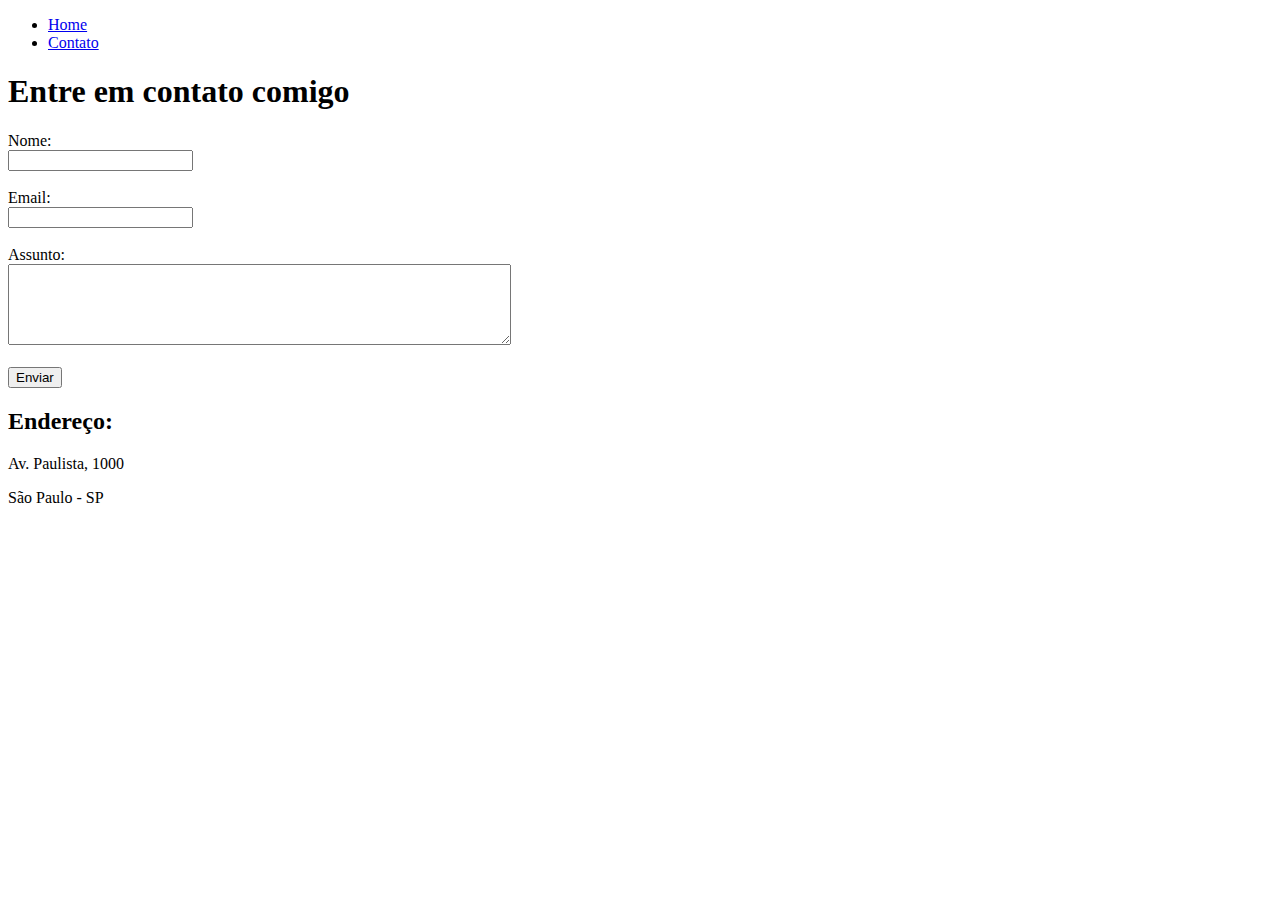
==== contato.html @ 0f027f79 "Exercicio Html" ====
<!DOCTYPE html>
<html lang="pt-br">
<head>
    <meta charset="UTF-8">
    <meta http-equiv="X-UA-Compatible" content="IE=edge">
    <meta name="viewport" content="width=device-width, initial-scale=1.0">
    <title>Contato</title>
</head>
<body>
    <ul>
        <li>
        <a href="index.html"> Home </a>
        </li>
        <li>
        <a href="contato.html"> Contato </a>    
        </li>
    </ul>
    <h1>Entre em contato comigo</h1>

    <form>
        <label for="nome">Nome:</label><br>
        <input type="text" id="nome">
        <br>
        <br>
        <label for="email">Email:</label><br>
        <input type="email" id="email">
        <br>
        <br>
        <label for="assunto">Assunto:</label><br>
        <textarea name="assunto" id="assunto" cols="60" rows="5"></textarea>
        <br>
        <br>
        <button>Enviar</button>
    </form>

    <h2>Endereço:</h2>

    <p> Av. Paulista, 1000 </p>
    <p>São Paulo - SP</p>

    <iframe src="https://www.google.com/maps/embed?pb=!1m18!1m12!1m3!1d3657.0980322469045!2d-46.65412628507055!3d-23.564922384681033!2m3!1f0!2f0!3f0!3m2!1i1024!2i768!4f13.1!3m3!1m2!1s0x94ce5994f2e15a7d%3A0xdeb92126793e5e90!2sAv.%20Paulista%2C%201000%20-%20Bela%20Vista%2C%20S%C3%A3o%20Paulo%20-%20SP%2C%2001310-100!5e0!3m2!1spt-BR!2sbr!4v1629136904245!5m2!1spt-BR!2sbr" width="400" height="250" style="border:0;" allowfullscreen="" loading="lazy"></iframe>

</body>
</html>
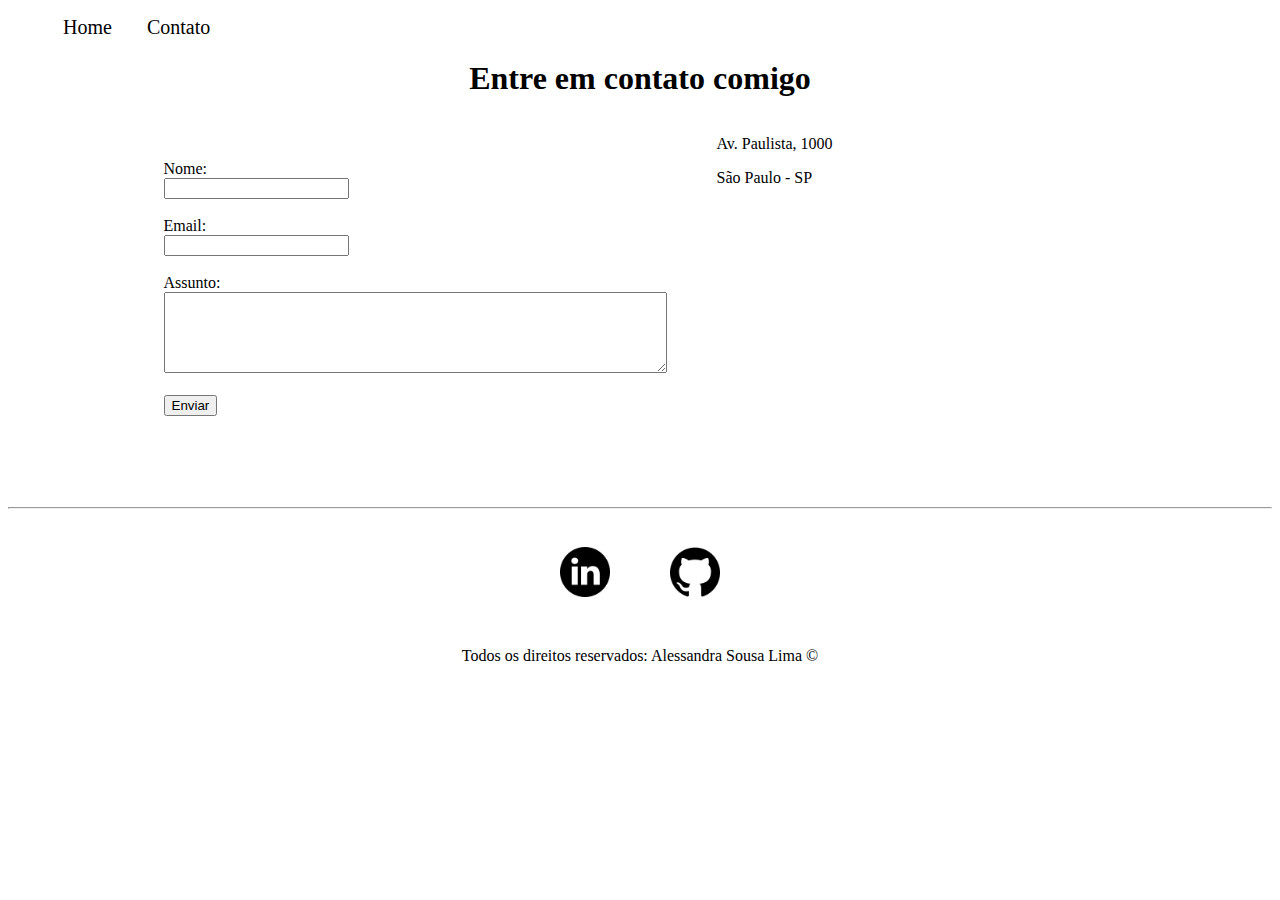
==== commit 1a9c26ac: "Implementação de style do site com CSS puro" ====
--- a/contato.html
+++ b/contato.html
@@ -5,9 +5,10 @@
     <meta http-equiv="X-UA-Compatible" content="IE=edge">
     <meta name="viewport" content="width=device-width, initial-scale=1.0">
     <title>Contato</title>
+    <link rel="stylesheet" href="assets/css/style.css">
 </head>
 <body>
-    <ul>
+    <ul id="menu">
         <li>
         <a href="index.html"> Home </a>
         </li>
@@ -15,30 +16,56 @@
         <a href="contato.html"> Contato </a>    
         </li>
     </ul>
-    <h1>Entre em contato comigo</h1>
+    <h1 class="center">Entre em contato comigo</h1>
 
-    <form>
-        <label for="nome">Nome:</label><br>
-        <input type="text" id="nome">
-        <br>
-        <br>
-        <label for="email">Email:</label><br>
-        <input type="email" id="email">
-        <br>
-        <br>
-        <label for="assunto">Assunto:</label><br>
-        <textarea name="assunto" id="assunto" cols="60" rows="5"></textarea>
-        <br>
-        <br>
-        <button>Enviar</button>
-    </form>
+    <div class="container mb-50">
+        <div>
+            
+            <form>
+                <label for="nome">Nome:</label><br>
+                <input type="text" id="nome">
+                <br>
+                <br>
+                <label for="email">Email:</label><br>
+                <input type="email" id="email">
+                <br>
+                <br>
+                <label for="assunto">Assunto:</label><br>
+                <textarea name="assunto" id="assunto" cols="60" rows="5"></textarea>
+                <br>
+                <br>
+                <button>Enviar</button>
+            </form>
+        </div>
 
-    <h2>Endereço:</h2>
+        <div class="ml-50">
+        
+            <p> Av. Paulista, 1000 </p>
+            <p>São Paulo - SP</p>
 
-    <p> Av. Paulista, 1000 </p>
-    <p>São Paulo - SP</p>
+            <iframe src="https://www.google.com/maps/embed?pb=!1m18!1m12!1m3!1d3657.0980322469045!2d-46.65412628507055!3d-23.564922384681033!2m3!1f0!2f0!3f0!3m2!1i1024!2i768!4f13.1!3m3!1m2!1s0x94ce5994f2e15a7d%3A0xdeb92126793e5e90!2sAv.%20Paulista%2C%201000%20-%20Bela%20Vista%2C%20S%C3%A3o%20Paulo%20-%20SP%2C%2001310-100!5e0!3m2!1spt-BR!2sbr!4v1629136904245!5m2!1spt-BR!2sbr" width="400" height="250" style="border:0;" allowfullscreen="" loading="lazy"></iframe>
+        </div>
 
-    <iframe src="https://www.google.com/maps/embed?pb=!1m18!1m12!1m3!1d3657.0980322469045!2d-46.65412628507055!3d-23.564922384681033!2m3!1f0!2f0!3f0!3m2!1i1024!2i768!4f13.1!3m3!1m2!1s0x94ce5994f2e15a7d%3A0xdeb92126793e5e90!2sAv.%20Paulista%2C%201000%20-%20Bela%20Vista%2C%20S%C3%A3o%20Paulo%20-%20SP%2C%2001310-100!5e0!3m2!1spt-BR!2sbr!4v1629136904245!5m2!1spt-BR!2sbr" width="400" height="250" style="border:0;" allowfullscreen="" loading="lazy"></iframe>
+    </div>
+
+    <hr>
+    <footer>
+
+        <div class="container">
+            <a href="https://www.linkedin.com/in/alessandra-sousa-lima/" target="_blank">
+                <img class="tm-social p-30" src="assets/img/linkedin.png" alt="Logo do Linkedin">
+            </a>
+
+           <a href="https://github.com/alele43" target="_blank">
+                <img class="tm-social p-30" src="assets/img/github.png" alt="Logo do Github">
+           </a>      
+        </div>
+
+       <p class="center">
+        Todos os direitos reservados: Alessandra Sousa Lima &copy;
+       </p> 
+
+    </footer>
 
 </body>
 </html>--- a/assets/css/style.css
+++ b/assets/css/style.css
@@ -0,0 +1,61 @@
+/*
+Estilos da página index.html*/
+.center {
+    text-align: center;
+}
+
+.justify {
+    text-align: justify;
+}
+
+.container{
+    display: flex;
+    flex-flow: row ;
+    justify-content: center ;
+    align-items: center;
+}
+
+#menu li {
+    display: inline;
+    padding: 15px;
+    
+}
+
+#menu li a {
+    text-decoration: none;
+    color: black;
+    font-size: 20px;
+}
+
+#menu li a:hover {
+    color:gray;
+}
+
+.p-30 {
+    padding: 30px;
+}
+
+.br-50 {
+    border-radius: 50%;
+}
+
+/*.wh-300 {
+    width: 0px;
+    height: 0px;
+}*/
+
+.tm-social {
+    width: 50px;
+    height: 50px;
+}
+
+.mb-50 {
+    margin-bottom: 50px;
+}
+
+/*
+Estilos da página contato.html*/
+
+.ml-50 {
+    margin-left: 50px;
+}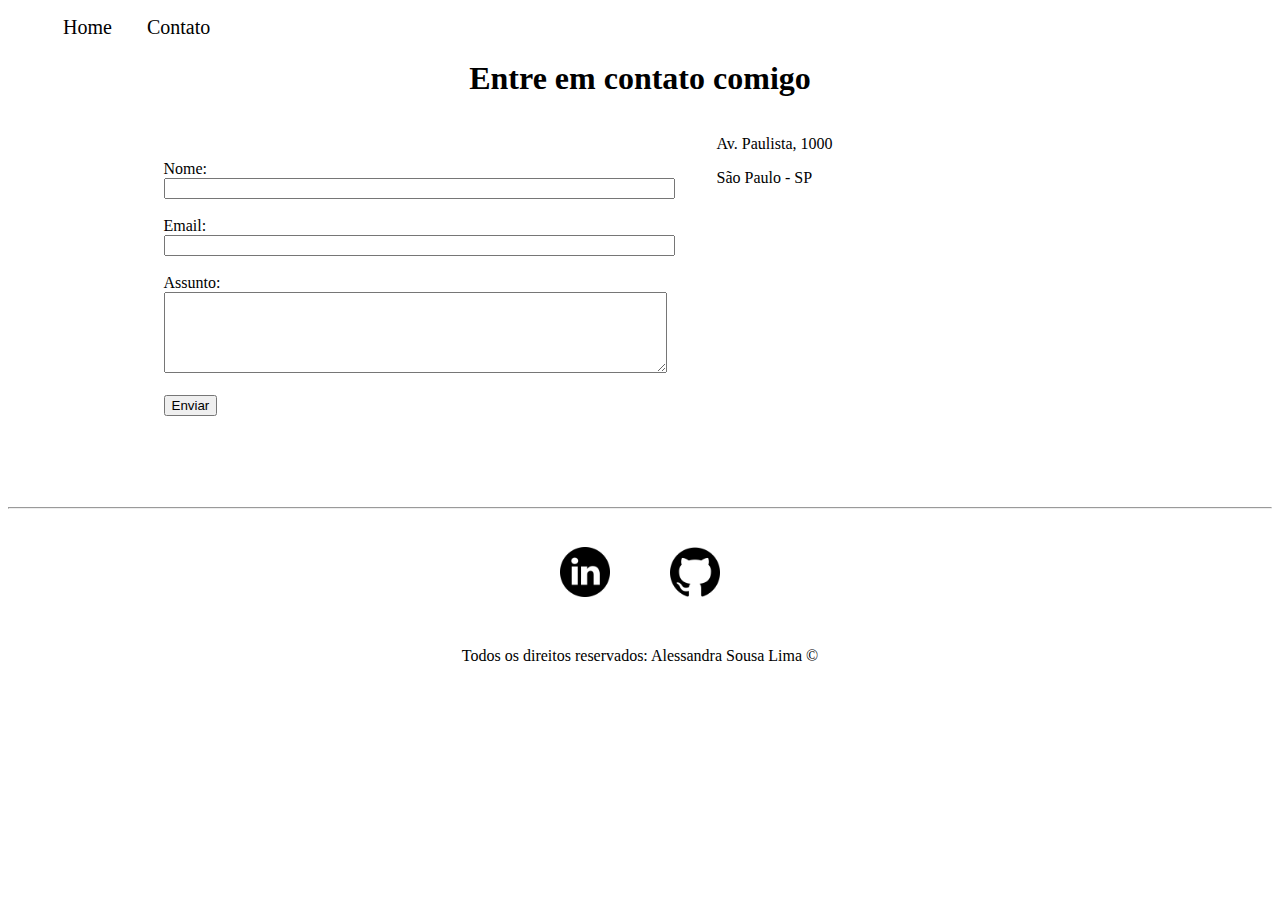
==== commit e9aaf906: "Implementando JavaScript no Formulario" ====
--- a/contato.html
+++ b/contato.html
@@ -23,18 +23,18 @@
             
             <form>
                 <label for="nome">Nome:</label><br>
-                <input type="text" id="nome">
-                <br>
+                <input type="text" id="nome" onkeyup="validaNome()">
+                <div id='txtNome'></div>
                 <br>
                 <label for="email">Email:</label><br>
-                <input type="email" id="email">
-                <br>
+                <input type="email" id="email" onkeyup ='validaEmail()'>
+                <div id='txtEmail'></div>
                 <br>
                 <label for="assunto">Assunto:</label><br>
-                <textarea name="assunto" id="assunto" cols="60" rows="5"></textarea>
+                <textarea name="assunto" id="assunto" cols="60" rows="5" onkeyup ='validaAssunto()'></textarea>
+                <div id='txtAssunto'></div>
                 <br>
-                <br>
-                <button>Enviar</button>
+                <button onclick='enviar()'>Enviar</button>
             </form>
         </div>
 
@@ -43,7 +43,7 @@
             <p> Av. Paulista, 1000 </p>
             <p>São Paulo - SP</p>
 
-            <iframe src="https://www.google.com/maps/embed?pb=!1m18!1m12!1m3!1d3657.0980322469045!2d-46.65412628507055!3d-23.564922384681033!2m3!1f0!2f0!3f0!3m2!1i1024!2i768!4f13.1!3m3!1m2!1s0x94ce5994f2e15a7d%3A0xdeb92126793e5e90!2sAv.%20Paulista%2C%201000%20-%20Bela%20Vista%2C%20S%C3%A3o%20Paulo%20-%20SP%2C%2001310-100!5e0!3m2!1spt-BR!2sbr!4v1629136904245!5m2!1spt-BR!2sbr" width="400" height="250" style="border:0;" allowfullscreen="" loading="lazy"></iframe>
+            <iframe src="https://www.google.com/maps/embed?pb=!1m18!1m12!1m3!1d3657.0980322469045!2d-46.65412628507055!3d-23.564922384681033!2m3!1f0!2f0!3f0!3m2!1i1024!2i768!4f13.1!3m3!1m2!1s0x94ce5994f2e15a7d%3A0xdeb92126793e5e90!2sAv.%20Paulista%2C%201000%20-%20Bela%20Vista%2C%20S%C3%A3o%20Paulo%20-%20SP%2C%2001310-100!5e0!3m2!1spt-BR!2sbr!4v1629136904245!5m2!1spt-BR!2sbr" width="400" height="250" style="border:0;" allowfullscreen="" loading="lazy" onmousemove="mapaZoom()" onmouseout="mapaNormal()" id = 'mapa'></iframe>
         </div>
 
     </div>
@@ -66,6 +66,7 @@
        </p> 
 
     </footer>
+    <script src="assets/js/script.js"></script>
 
 </body>
-</html>+</html>
